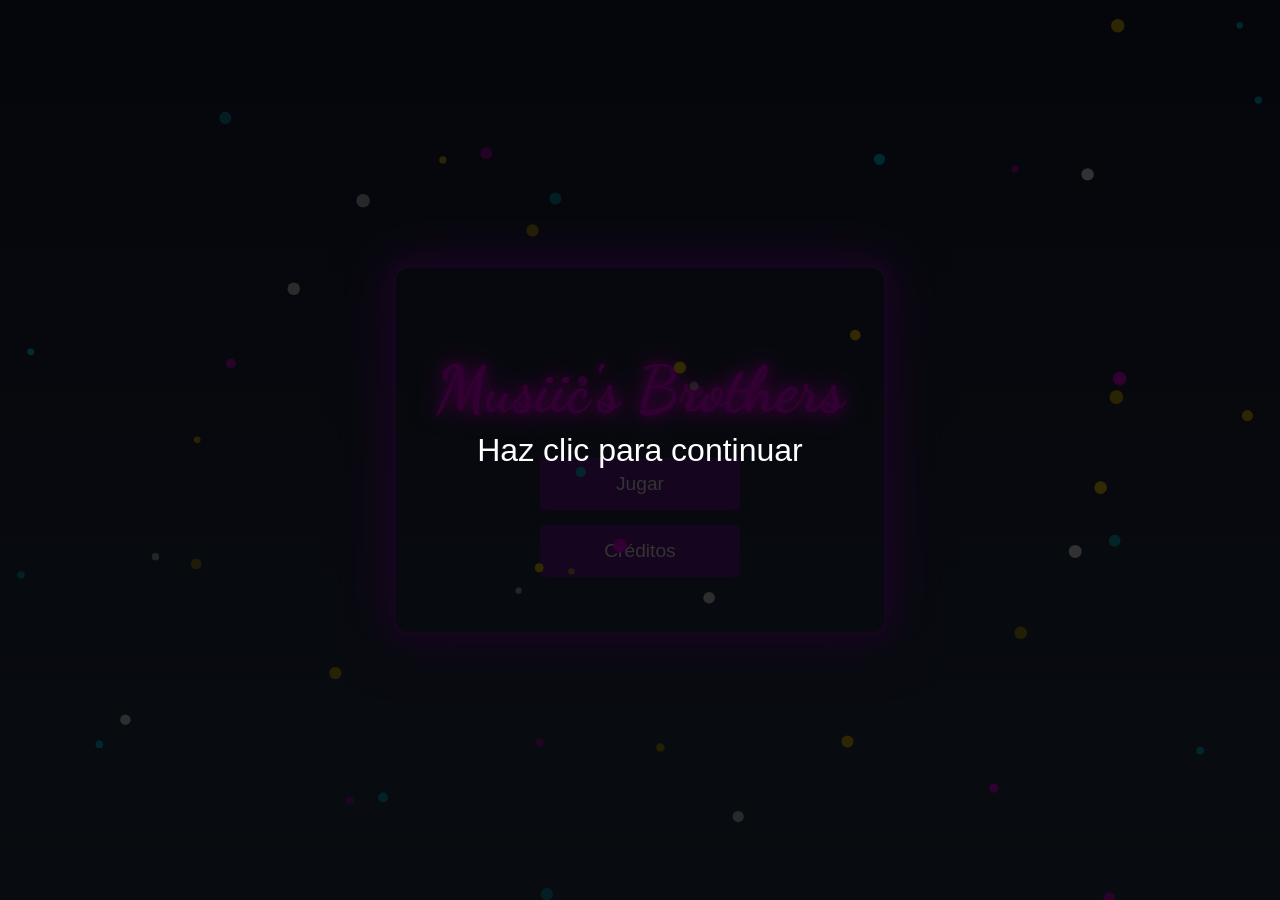
==== Menu/menu.html @ 3fde7dab "Initial project setup with Speckit and Constitution" ====
<!-- <!DOCTYPE html>
<html lang="en">
<head>
  <meta charset="UTF-8">
  <meta name="viewport" content="width=device-width, initial-scale=1.0">
  <title>Ventana Fija</title>
  <script>
    function openFixedSizeWindow() {
      const width = 800; // Ancho fijo
      const height = 600; // Alto fijo
      const left = (screen.width - width) / 2; // Centrar horizontalmente
      const top = (screen.height - height) / 2; // Centrar verticalmente

      window.open('musiicBrothers.html', 'fixedWindow', `width=${width},height=${height},left=${left},top=${top},resizable=no`);
    }
  </script>
</head>
<body onload="openFixedSizeWindow()">
  <h1>Abriendo ventana con tamaño fijo...</h1>
</body>
</html> -->


<!DOCTYPE html>
<html lang="es">
<head>
    <meta charset="UTF-8">
    <meta name="viewport" content="width=device-width, initial-scale=1.0">
    <title>Musiic's Brothers</title>
    <link rel="stylesheet" href="menuStyles.css">
    <link href="https://fonts.googleapis.com/css2?family=Dancing+Script:wght@400;700&display=swap" rel="stylesheet">
</head>
<body>
  <canvas id="particles-canvas" style="position:fixed;top:0;left:0;width:100vw;height:100vh;z-index:0;pointer-events:none;"></canvas>
  
  <div id="initial-overlay" class="initial-overlay">
    <div class="initial-overlay-text">Haz clic para continuar</div>
  </div>

  <div id="story-overlay" class="story-overlay">
    <div id="story-text" class="story-text"></div>
  </div>

  <div class="menu-container" id="menu-main">
    <h1 class="game-title">Musiic's Brothers</h1>
    <div class="menu-options">
      <button id="play-button">Jugar</button>
      <button id="credits-button">Créditos</button>
    </div>
  </div>

  <div class="menu-container" id="menu-credits" style="display:none;">
    <h1 class="game-title">Créditos</h1>
    <div style="font-size:1.5em; margin: 30px 0; color: #fff; text-shadow: 0 0 10px #6a1b9a;">
      <p><b>Desarrollo y música</b> </p>
      <img class="credit-img" src="../assets/Creditos/nonox.png" alt="Desarrollador">
      <p><b>Arte:</b></p>
      <img class="credit-img" src="../assets/Creditos/saru.png" alt="Arte">

    </div>
        <h1 id="back-menu" class="game-title">Volver</h1>

  </div>

  <!-- Audio para la música de fondo -->
  <audio id="background-music" loop>
    <source src="../assets/sonidos/menu.mp3" type="audio/mpeg">
    Tu navegador no soporta la reproducción de audio.
  </audio>

  <script src="menuScript.js"></script>
</body>
</html>
---- Menu/menuStyles.css ----
body {
    margin: 0;
    padding: 0;
    display: flex;
    justify-content: center;
    align-items: center;
    height: 100vh;
    background: linear-gradient(to bottom, #1b1f3a, #2c3e50);
    font-family: 'Arial', sans-serif;
    color: white;
    overflow: hidden;
}

.menu-container {
    text-align: center;
    background: transparent; /* Fondo transparente */
    padding: 40px;
    border-radius: 15px;
    border: 3px solid #6a1b9a; /* Borde morado */
    box-shadow: 0 0 20px #6a1b9a, 0 0 40px #6a1b9a, 0 0 60px #6a1b9a; /* Efecto neón */
    animation: float 3s ease-in-out infinite;
    transition: opacity 0.7s;
}

@keyframes float {
    0%, 100% {
        transform: translateY(0);
    }
    50% {
        transform: translateY(-10px);
    }
}

.game-title {
    font-size: 4rem;
    margin-bottom: 30px;
    color: #ff00ff;
    text-shadow: 0 0 10px #ff00ff, 0 0 20px #ff00ff, 0 0 30px #ff00ff;
    animation: glow 2s infinite alternate;
    font-family: 'Dancing Script', cursive;}

@keyframes glow {
    0% {
        text-shadow: 0 0 10px #ff00ff, 0 0 20px #ff00ff, 0 0 30px #ff00ff;
    }
    100% {
        text-shadow: 0 0 20px #ff00ff, 0 0 40px #ff00ff, 0 0 60px #ff00ff;
    }
}

.menu-options button {
    display: block;
    width: 200px;
    padding: 15px;
    margin: 15px auto;
    font-size: 1.2rem;
    color: white;
    background-color: #6a1b9a;
    border: none;
    border-radius: 5px;
    cursor: pointer;
    transition: background-color 0.3s ease, transform 0.3s ease;
}

.menu-options button:hover {
    background-color: #9c27b0;
    transform: scale(1.1);
    box-shadow: 0 0 15px #9c27b0, 0 0 30px #9c27b0;
}

/* Efecto de partículas en el fondo */
/* .particle {
    position: absolute;
    width: 10px;
    height: 10px;
    background-color: rgba(255, 255, 255, 0.5);
    border-radius: 50%;
    animation: floatParticle 5s infinite ease-in-out;
} */

.overlay {
    position: fixed;
    top: 0;
    left: 0;
    width: 100%;
    height: 100%;
    background: rgba(0, 0, 0, 0);
    display: flex;
    justify-content: center;
    align-items: center;
    opacity: 0;
    transition: opacity 1s ease-in-out;
    pointer-events: none;
}

.overlay-text {
    color: white;
    font-size: 2em;
    text-align: center;
}


.initial-overlay {
    position: fixed;
    top: 0;
    left: 0;
    width: 100%;
    height: 100%;
    background: rgba(0, 0, 0, 0.8);
    display: flex;
    justify-content: center;
    align-items: center;
    z-index: 1000;
}

.initial-overlay-text {
    color: white;
    font-size: 2em;
    text-align: center;
    cursor: pointer;
}

@keyframes floatParticle {
    0%, 100% {
        transform: translateY(0) translateX(0);
    }
    50% {
        transform: translateY(-100px) translateX(100px);
    }
}

/* Responsive Design */
@media (max-width: 768px) {
    .game-title {
        font-size: 2.5rem;
    }

    .menu-options button {
        width: 150px;
        font-size: 1rem;
    }
}

.initial-overlay {
    position: fixed;
    top: 0;
    left: 0;
    width: 100%;
    height: 100%;
    background: rgba(0, 0, 0, 0.8);
    display: flex;
    justify-content: center;
    align-items: center;
    z-index: 1000;
}

.initial-overlay-text {
    color: white;
    font-size: 2em;
    text-align: center;
    cursor: pointer;
}

.story-overlay {
    position: fixed;
    top: 0;
    left: 0;
    width: 100%;
    height: 100%;
    background: rgba(0, 0, 0, 0.8);
    display: flex;
    justify-content: center;
    align-items: center;
    z-index: 1000;
    opacity: 0;
    pointer-events: none;
    transition: opacity 1s ease-in-out;
}

.story-text {
    color: white;
    font-size: 1.5em;
    text-align: center;
    max-width: 80%;
    cursor: pointer;
}

.credits-overlay {
  position: fixed;
  top: 0; left: 0; width: 100vw; height: 100vh;
  background: rgba(30,30,30,0.95);
  display: flex;
  justify-content: center;
  align-items: center;
  z-index: 10;
  opacity: 0;
  pointer-events: none;
  transition: opacity 0.7s;
}

.credits-overlay.active {
  opacity: 1;
  pointer-events: auto;
}

.credits-content {
  background: rgba(40,0,60,0.7);
  border-radius: 24px;
  box-shadow: 0 8px 32px #000a;
  padding: 32px 48px;
  text-align: center;
}
.credit-img {
  width: 550px;
  height: 200px;
  margin-bottom: 20px;
  border-radius: 20px;
  box-shadow:
    0 8px 32px 0 rgba(106,27,154,0.7),
    0 1.5px 8px 0 rgba(0,0,0,0.7);
  transition:
    transform 0.4s cubic-bezier(.25,.8,.25,1),
    box-shadow 0.4s cubic-bezier(.25,.8,.25,1),
    filter 0.4s cubic-bezier(.25,.8,.25,1);
  filter: brightness(1) saturate(1);
}

.credit-img:hover {
  transform: scale(1.08);
  box-shadow:
    0 0 40px 10px #b266ff,
    0 8px 32px 0 rgba(106,27,154,0.9),
    0 4px 24px 0 rgba(0,0,0,0.8);
  filter: brightness(1.15) saturate(1.3) drop-shadow(0 0 20px #b266ff);
  z-index: 2;
}
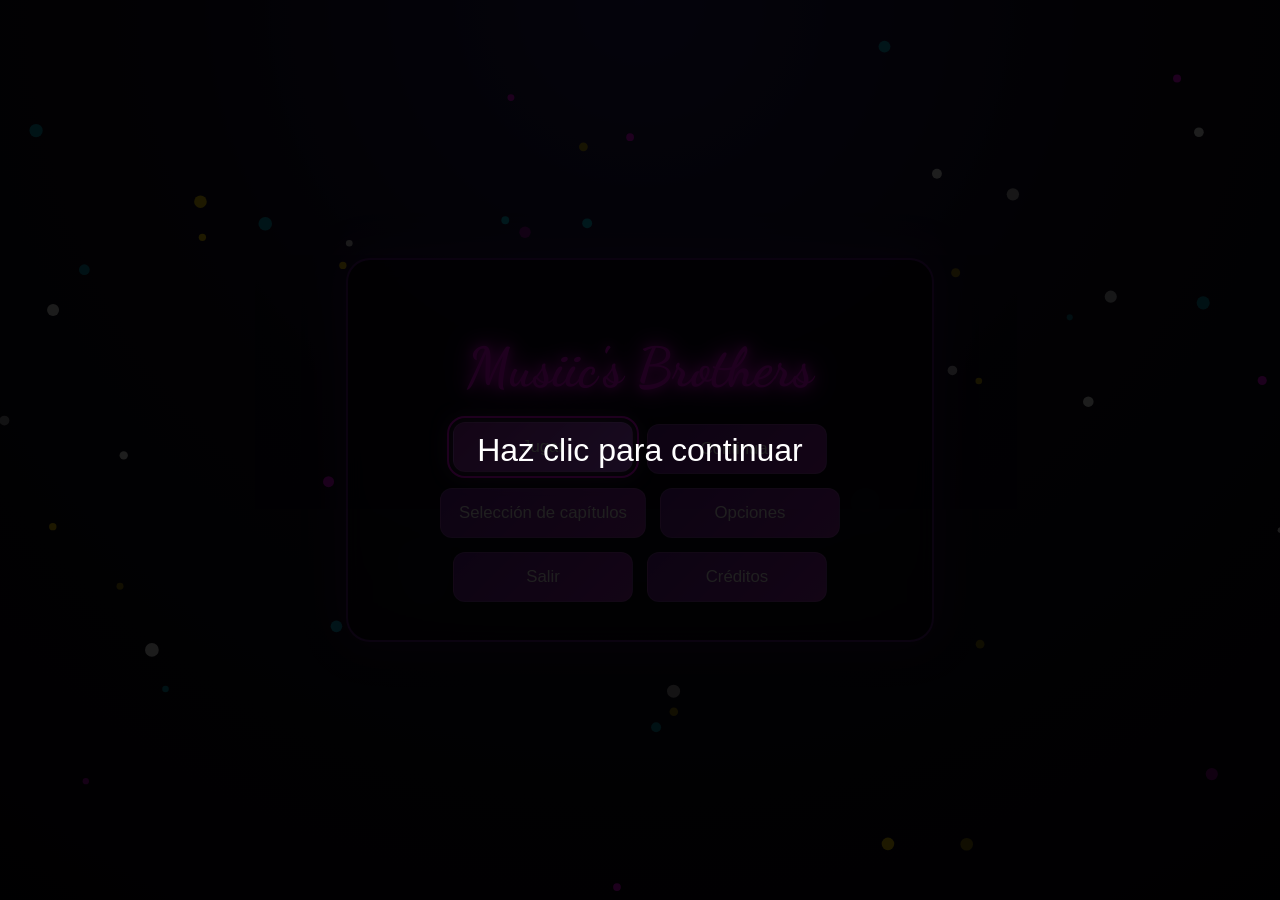
==== commit d532a84e: "commit" ====
--- a/Menu/menu.html
+++ b/Menu/menu.html
@@ -1,26 +1,3 @@
-<!-- <!DOCTYPE html>
-<html lang="en">
-<head>
-  <meta charset="UTF-8">
-  <meta name="viewport" content="width=device-width, initial-scale=1.0">
-  <title>Ventana Fija</title>
-  <script>
-    function openFixedSizeWindow() {
-      const width = 800; // Ancho fijo
-      const height = 600; // Alto fijo
-      const left = (screen.width - width) / 2; // Centrar horizontalmente
-      const top = (screen.height - height) / 2; // Centrar verticalmente
-
-      window.open('musiicBrothers.html', 'fixedWindow', `width=${width},height=${height},left=${left},top=${top},resizable=no`);
-    }
-  </script>
-</head>
-<body onload="openFixedSizeWindow()">
-  <h1>Abriendo ventana con tamaño fijo...</h1>
-</body>
-</html> -->
-
-
 <!DOCTYPE html>
 <html lang="es">
 <head>
@@ -33,36 +10,39 @@
 <body>
   <canvas id="particles-canvas" style="position:fixed;top:0;left:0;width:100vw;height:100vh;z-index:0;pointer-events:none;"></canvas>
   
-  <div id="initial-overlay" class="initial-overlay">
+  <div id="initial-overlay" class="initial-overlay" role="button" tabindex="0" aria-label="Haz clic para continuar">
     <div class="initial-overlay-text">Haz clic para continuar</div>
   </div>
 
-  <div id="story-overlay" class="story-overlay">
+  <div id="story-overlay" class="story-overlay" aria-live="polite" aria-label="Historia de introducción">
     <div id="story-text" class="story-text"></div>
   </div>
 
-  <div class="menu-container" id="menu-main">
+  <main class="menu-container" id="menu-main" aria-label="Menú principal">
     <h1 class="game-title">Musiic's Brothers</h1>
-    <div class="menu-options">
-      <button id="play-button">Jugar</button>
-      <button id="credits-button">Créditos</button>
+    <nav class="menu-options" aria-label="Opciones del menú principal">
+      <button id="play-button" data-action="play">Jugar</button>
+      <button id="continue-button" data-action="continue">Continuar</button>
+      <button id="chapters-button" data-action="chapter-select">Selección de capítulos</button>
+      <button id="options-button" data-action="options">Opciones</button>
+      <button id="exit-button" data-action="exit">Salir</button>
+      <button id="credits-button" data-action="credits">Créditos</button>
+    </nav>
+  </main>
+
+  <section class="credits-overlay" id="credits-overlay" role="dialog" aria-modal="true" aria-labelledby="credits-title">
+    <div class="credits-content">
+      <h2 id="credits-title" class="game-title">Créditos</h2>
+      <div class="credits-body">
+        <p><b>Desarrollo y música</b></p>
+        <img class="credit-img" src="../assets/Creditos/nonox.png" alt="Desarrollador">
+        <p><b>Arte:</b></p>
+        <img class="credit-img" src="../assets/Creditos/saru.png" alt="Arte">
+      </div>
+      <button id="back-menu" class="back-menu-button" data-action="back">Volver</button>
     </div>
-  </div>
+  </section>
 
-  <div class="menu-container" id="menu-credits" style="display:none;">
-    <h1 class="game-title">Créditos</h1>
-    <div style="font-size:1.5em; margin: 30px 0; color: #fff; text-shadow: 0 0 10px #6a1b9a;">
-      <p><b>Desarrollo y música</b> </p>
-      <img class="credit-img" src="../assets/Creditos/nonox.png" alt="Desarrollador">
-      <p><b>Arte:</b></p>
-      <img class="credit-img" src="../assets/Creditos/saru.png" alt="Arte">
-
-    </div>
-        <h1 id="back-menu" class="game-title">Volver</h1>
-
-  </div>
-
-  <!-- Audio para la música de fondo -->
   <audio id="background-music" loop>
     <source src="../assets/sonidos/menu.mp3" type="audio/mpeg">
     Tu navegador no soporta la reproducción de audio.
--- a/Menu/menuStyles.css
+++ b/Menu/menuStyles.css
@@ -1,104 +1,82 @@
-body {
+﻿body {
     margin: 0;
     padding: 0;
-    display: flex;
-    justify-content: center;
-    align-items: center;
-    height: 100vh;
-    background: linear-gradient(to bottom, #1b1f3a, #2c3e50);
+    min-height: 100vh;
+    display: flex;
+    justify-content: center;
+    align-items: center;
+    background: radial-gradient(circle at top, #231b5f 0%, #0f081d 45%, #04020a 100%);
     font-family: 'Arial', sans-serif;
     color: white;
     overflow: hidden;
 }
 
 .menu-container {
-    text-align: center;
-    background: transparent; /* Fondo transparente */
-    padding: 40px;
-    border-radius: 15px;
-    border: 3px solid #6a1b9a; /* Borde morado */
-    box-shadow: 0 0 20px #6a1b9a, 0 0 40px #6a1b9a, 0 0 60px #6a1b9a; /* Efecto neón */
-    animation: float 3s ease-in-out infinite;
-    transition: opacity 0.7s;
-}
-
-@keyframes float {
-    0%, 100% {
-        transform: translateY(0);
-    }
-    50% {
-        transform: translateY(-10px);
+    position: relative;
+    z-index: 2;
+    text-align: center;
+    background: rgba(8, 5, 20, 0.85);
+    padding: 38px 32px;
+    border-radius: 24px;
+    border: 2px solid rgba(106, 27, 154, 0.85);
+    box-shadow: 0 0 40px rgba(106, 27, 154, 0.35);
+    transition: opacity 0.5s ease, transform 0.5s ease;
+    backdrop-filter: blur(10px);
+    max-width: 92vw;
+    width: 520px;
+}
+
+@keyframes glow {
+    0% {
+        text-shadow: 0 0 10px #ff00ff, 0 0 20px #ff00ff, 0 0 30px #ff00ff;
+    }
+    100% {
+        text-shadow: 0 0 20px #ff00ff, 0 0 40px #ff00ff, 0 0 60px #ff00ff;
     }
 }
 
 .game-title {
-    font-size: 4rem;
-    margin-bottom: 30px;
+    font-size: 3.4rem;
+    margin-bottom: 24px;
     color: #ff00ff;
     text-shadow: 0 0 10px #ff00ff, 0 0 20px #ff00ff, 0 0 30px #ff00ff;
     animation: glow 2s infinite alternate;
-    font-family: 'Dancing Script', cursive;}
-
-@keyframes glow {
-    0% {
-        text-shadow: 0 0 10px #ff00ff, 0 0 20px #ff00ff, 0 0 30px #ff00ff;
-    }
-    100% {
-        text-shadow: 0 0 20px #ff00ff, 0 0 40px #ff00ff, 0 0 60px #ff00ff;
-    }
+    font-family: 'Dancing Script', cursive;
+}
+
+.menu-options {
+    display: flex;
+    flex-wrap: wrap;
+    justify-content: center;
+    gap: 14px;
+    margin-top: 10px;
 }
 
 .menu-options button {
-    display: block;
-    width: 200px;
-    padding: 15px;
-    margin: 15px auto;
-    font-size: 1.2rem;
-    color: white;
-    background-color: #6a1b9a;
-    border: none;
-    border-radius: 5px;
-    cursor: pointer;
-    transition: background-color 0.3s ease, transform 0.3s ease;
-}
-
-.menu-options button:hover {
-    background-color: #9c27b0;
-    transform: scale(1.1);
-    box-shadow: 0 0 15px #9c27b0, 0 0 30px #9c27b0;
-}
-
-/* Efecto de partículas en el fondo */
-/* .particle {
-    position: absolute;
-    width: 10px;
-    height: 10px;
-    background-color: rgba(255, 255, 255, 0.5);
-    border-radius: 50%;
-    animation: floatParticle 5s infinite ease-in-out;
-} */
-
-.overlay {
-    position: fixed;
-    top: 0;
-    left: 0;
-    width: 100%;
-    height: 100%;
-    background: rgba(0, 0, 0, 0);
-    display: flex;
-    justify-content: center;
-    align-items: center;
-    opacity: 0;
-    transition: opacity 1s ease-in-out;
-    pointer-events: none;
-}
-
-.overlay-text {
-    color: white;
-    font-size: 2em;
-    text-align: center;
-}
-
+    min-width: 180px;
+    padding: 14px 18px;
+    font-size: 1.05rem;
+    color: white;
+    background: linear-gradient(135deg, #6a1b9a, #9c27b0);
+    border: 1px solid rgba(255, 255, 255, 0.15);
+    border-radius: 12px;
+    cursor: pointer;
+    transition: transform 0.2s ease, box-shadow 0.2s ease, background 0.2s ease;
+    box-shadow: inset 0 0 0 rgba(255, 255, 255, 0);
+}
+
+.menu-options button:hover,
+.menu-options button:focus-visible {
+    outline: none;
+    transform: translateY(-2px);
+    box-shadow: 0 0 20px rgba(156, 39, 176, 0.55), 0 0 30px rgba(255, 255, 255, 0.14);
+    background: linear-gradient(135deg, #9c27b0, #c158ff);
+}
+
+.menu-options button:focus {
+    outline: 2px solid #ff00ff;
+    outline-offset: 4px;
+}
 
 .initial-overlay {
     position: fixed;
@@ -106,7 +84,7 @@
     left: 0;
     width: 100%;
     height: 100%;
-    background: rgba(0, 0, 0, 0.8);
+    background: rgba(0, 0, 0, 0.88);
     display: flex;
     justify-content: center;
     align-items: center;
@@ -115,50 +93,10 @@
 
 .initial-overlay-text {
     color: white;
-    font-size: 2em;
-    text-align: center;
-    cursor: pointer;
-}
-
-@keyframes floatParticle {
-    0%, 100% {
-        transform: translateY(0) translateX(0);
-    }
-    50% {
-        transform: translateY(-100px) translateX(100px);
-    }
-}
-
-/* Responsive Design */
-@media (max-width: 768px) {
-    .game-title {
-        font-size: 2.5rem;
-    }
-
-    .menu-options button {
-        width: 150px;
-        font-size: 1rem;
-    }
-}
-
-.initial-overlay {
-    position: fixed;
-    top: 0;
-    left: 0;
-    width: 100%;
-    height: 100%;
-    background: rgba(0, 0, 0, 0.8);
-    display: flex;
-    justify-content: center;
-    align-items: center;
-    z-index: 1000;
-}
-
-.initial-overlay-text {
-    color: white;
-    font-size: 2em;
-    text-align: center;
-    cursor: pointer;
+    font-size: 2rem;
+    text-align: center;
+    cursor: pointer;
+    max-width: 90%;
 }
 
 .story-overlay {
@@ -167,70 +105,122 @@
     left: 0;
     width: 100%;
     height: 100%;
-    background: rgba(0, 0, 0, 0.8);
+    background: rgba(0, 0, 0, 0.88);
     display: flex;
     justify-content: center;
     align-items: center;
     z-index: 1000;
     opacity: 0;
     pointer-events: none;
-    transition: opacity 1s ease-in-out;
+    transition: opacity 0.5s ease-in-out;
+}
+
+.story-overlay.active {
+    opacity: 1;
+    pointer-events: auto;
 }
 
 .story-text {
     color: white;
-    font-size: 1.5em;
-    text-align: center;
-    max-width: 80%;
-    cursor: pointer;
+    font-size: 1.4rem;
+    text-align: center;
+    max-width: 88%;
+    cursor: pointer;
+    line-height: 1.6;
 }
 
 .credits-overlay {
-  position: fixed;
-  top: 0; left: 0; width: 100vw; height: 100vh;
-  background: rgba(30,30,30,0.95);
-  display: flex;
-  justify-content: center;
-  align-items: center;
-  z-index: 10;
-  opacity: 0;
-  pointer-events: none;
-  transition: opacity 0.7s;
+    position: fixed;
+    top: 0;
+    left: 0;
+    width: 100vw;
+    height: 100vh;
+    background: rgba(20, 10, 40, 0.92);
+    display: flex;
+    justify-content: center;
+    align-items: center;
+    z-index: 10;
+    opacity: 0;
+    pointer-events: none;
+    transition: opacity 0.7s ease;
 }
 
 .credits-overlay.active {
-  opacity: 1;
-  pointer-events: auto;
+    opacity: 1;
+    pointer-events: auto;
 }
 
 .credits-content {
-  background: rgba(40,0,60,0.7);
-  border-radius: 24px;
-  box-shadow: 0 8px 32px #000a;
-  padding: 32px 48px;
-  text-align: center;
-}
+    width: min(92vw, 760px);
+    background: rgba(40, 0, 60, 0.85);
+    border-radius: 28px;
+    box-shadow: 0 16px 48px rgba(0, 0, 0, 0.45);
+    padding: 34px 36px;
+    text-align: center;
+}
+
+.credits-body {
+    margin: 24px 0 16px;
+}
+
 .credit-img {
-  width: 550px;
-  height: 200px;
-  margin-bottom: 20px;
-  border-radius: 20px;
-  box-shadow:
-    0 8px 32px 0 rgba(106,27,154,0.7),
-    0 1.5px 8px 0 rgba(0,0,0,0.7);
-  transition:
-    transform 0.4s cubic-bezier(.25,.8,.25,1),
-    box-shadow 0.4s cubic-bezier(.25,.8,.25,1),
-    filter 0.4s cubic-bezier(.25,.8,.25,1);
-  filter: brightness(1) saturate(1);
+    max-width: 100%;
+    height: auto;
+    margin: 14px auto;
+    border-radius: 18px;
+    box-shadow: 0 8px 28px rgba(106, 27, 154, 0.6);
+    transition: transform 0.3s ease, filter 0.3s ease;
 }
 
 .credit-img:hover {
-  transform: scale(1.08);
-  box-shadow:
-    0 0 40px 10px #b266ff,
-    0 8px 32px 0 rgba(106,27,154,0.9),
-    0 4px 24px 0 rgba(0,0,0,0.8);
-  filter: brightness(1.15) saturate(1.3) drop-shadow(0 0 20px #b266ff);
-  z-index: 2;
-}+    transform: scale(1.02);
+    filter: brightness(1.05) saturate(1.1);
+}
+
+.back-menu-button {
+    margin-top: 16px;
+    padding: 14px 22px;
+    font-size: 1rem;
+    background: #6a1b9a;
+    border: none;
+    border-radius: 12px;
+    color: white;
+    cursor: pointer;
+    transition: transform 0.2s ease, box-shadow 0.2s ease;
+}
+
+.back-menu-button:hover,
+.back-menu-button:focus-visible {
+    transform: translateY(-2px);
+    box-shadow: 0 0 16px rgba(156, 39, 176, 0.5);
+}
+
+@media (max-width: 768px) {
+    .game-title {
+        font-size: 2.4rem;
+    }
+
+    .menu-options button,
+    .back-menu-button {
+        min-width: 140px;
+        width: 100%;
+    }
+
+    .credits-content {
+        padding: 28px 20px;
+    }
+
+    .story-text {
+        font-size: 1.1rem;
+    }
+}
+
+@media (max-width: 520px) {
+    .menu-options {
+        gap: 10px;
+    }
+
+    .menu-options button {
+        min-width: 100%;
+    }
+}
